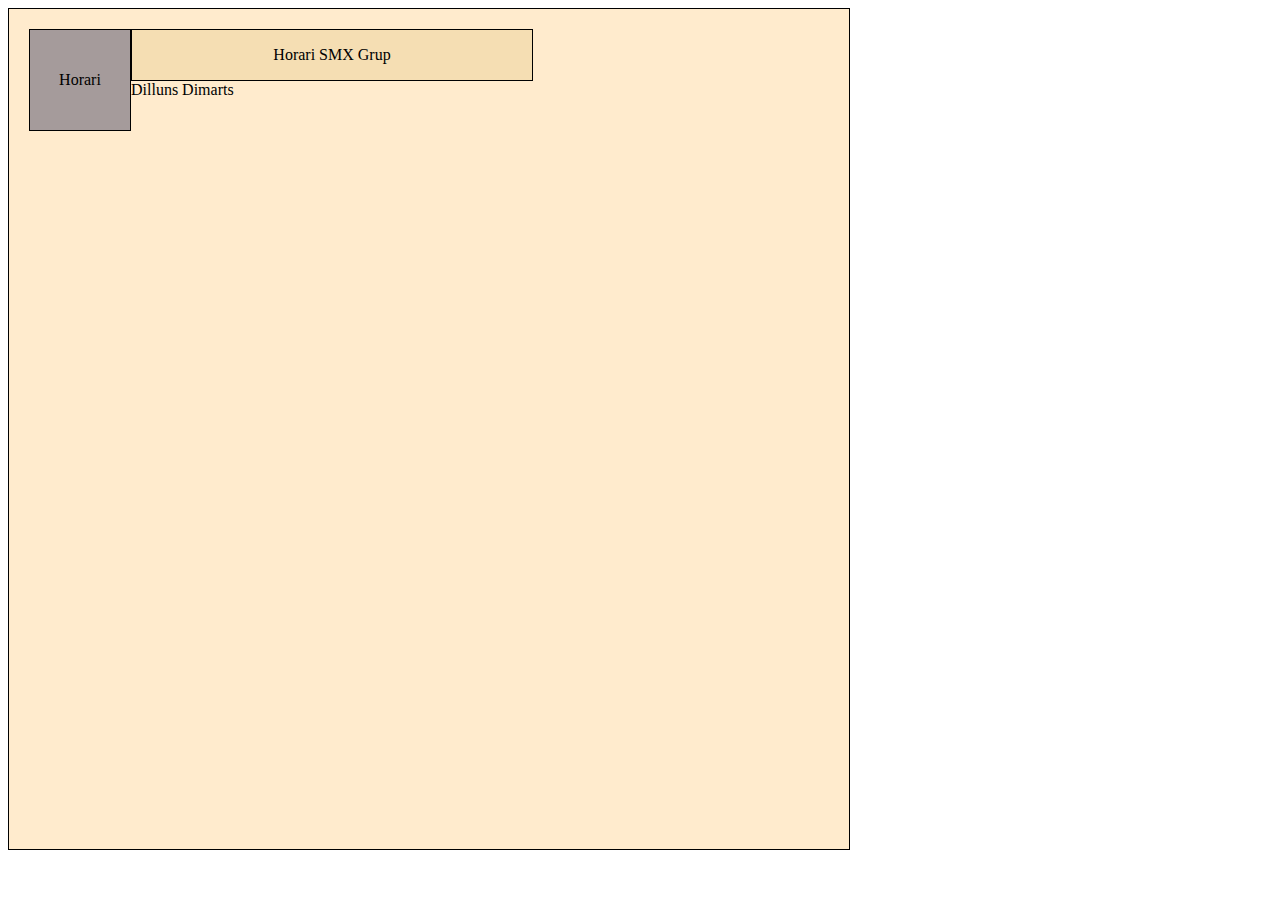
==== flex-horari.html @ bd57c9ae "17/10/22" ====
<!DOCTYPE html>
<html lang="es">
<head>
    <meta charset="UTF-8">
    <meta http-equiv="X-UA-Compatible" content="IE=edge">
    <meta name="viewport" content="width=device-width, initial-scale=1.0">
    <link rel="stylesheet" type="text/css" href="style.css">
    <title>Horari amb Flexbox</title>
</head>
<body>
    <section class="flex-container-horari">
        <div class="Box TitolHorari">
            Horari
        </div>
        <div>
          <div class="Box SMX">
            Horari SMX Grup
          </div>  
          <div>
            <td class="Box Dies">Dilluns</td>
            <td class="Box Dies">Dimarts</td>
          </div>
        </div>
    </section>
</body>
</html>
---- style.css ----
/*-----------------------Simple web-----------------------*/
.imgperro{
    width:200px
    
}


/*-----------------------Horari-----------------------*/
table td {
    border: 1px solid;
    color:black
}

.centro {
    text-align: center;
}

.horari {
    background-color: blue;
    color:crimson;
}


.horarismx {
    background-color: yellow;
    color:rgb(239 15 15);
}

.hora {
    background-color: purple;
    color:rgb(57, 57, 255);
}

.dia {
    background-color: grey;
    color:black;
}

.pati{
    background-color:black;
    color:white;
}

.serveis {
    background-color:rgb(18, 90, 60);
    color:chocolate;
}

.seguretat{
    background-color: royalblue;
    color:tomato;
}

.aplicacions{
    background-color:aquamarine;
    color:brown;
}

.sistemes{
    background-color:bisque;
    color:yellowgreen;
}

.eie{
    background-color:darkgray;
    color:yellow
}

.web{
    background-color: blue;
    color:black;
}


/*----------------------------FLEX HORARI---------------------------------*/

.flex-container-horari{
    border:1px solid black;
    padding:20px;
    display:flex;
    width:800px;
    height:800px;
    background-color: blanchedalmond;
}

.Box{
    border:1px solid black;
    text-align:center;
}

.TitolHorari{
    line-height:100px;
    width:100px;
    height:100px;
    background-color:rgb(165, 155, 155);
}

.SMX{
    line-height:50px;
    width:400px;
    height:50px;
    background-color:wheat;
}

.Dies{
    width:57px;
    
}
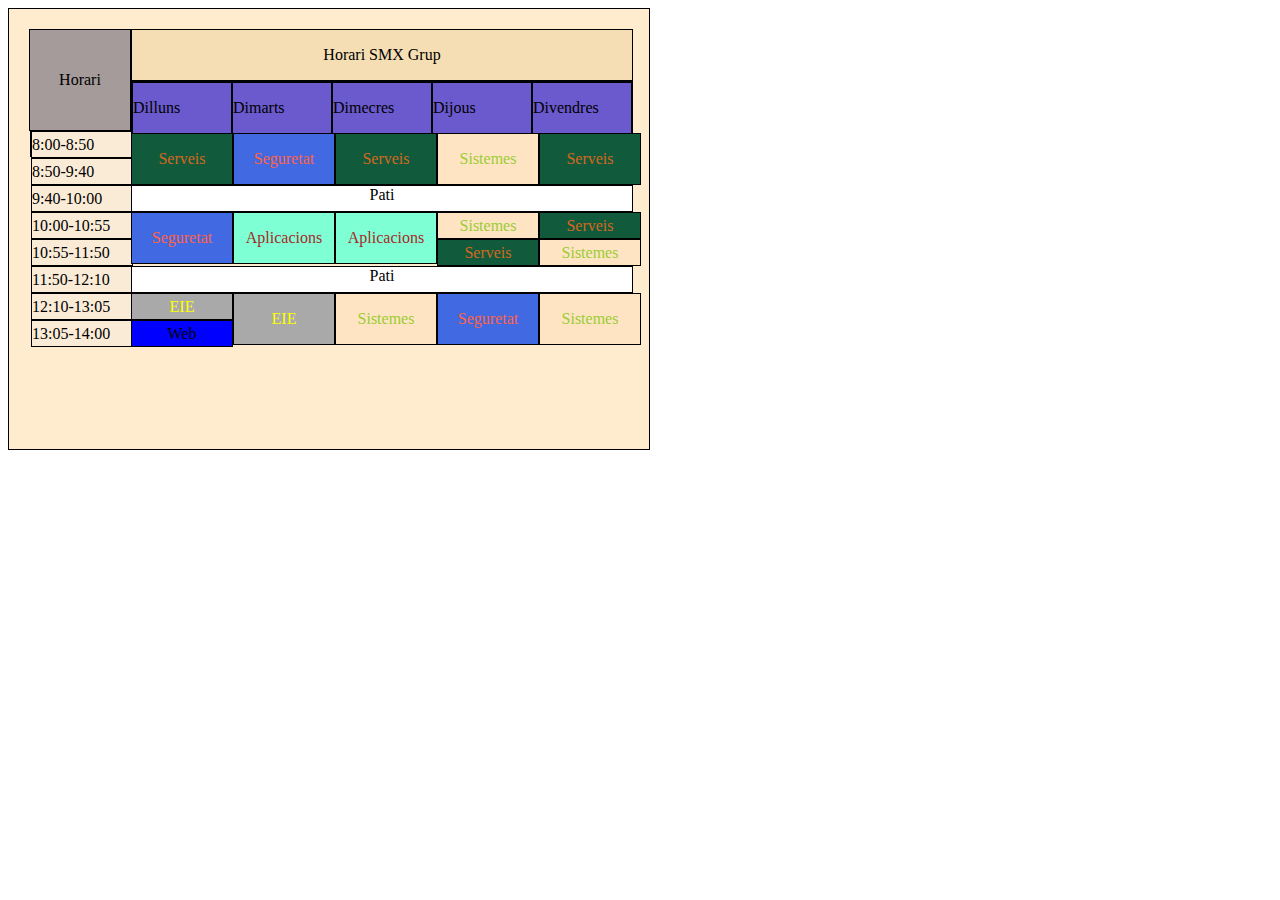
==== commit 02c65c62: "Flexbox-horari" ====
--- a/flex-horari.html
+++ b/flex-horari.html
@@ -1,4 +1,4 @@
- <!DOCTYPE html>
+<!DOCTYPE html>
 <html lang="es">
 <head>
     <meta charset="UTF-8">
@@ -11,16 +11,120 @@
     <section class="flex-container-horari">
         <div class="Box TitolHorari">
             Horari
-        </div>
+            <section class="Container-hora">
+              <div class="Horaflex">
+                8:00-8:50 
+              </div>
+              <div class="Horaflex">
+                8:50-9:40
+              </div>
+              <div class="Horaflex">
+                9:40-10:00
+              </div>
+              <div class="Horaflex">
+                10:00-10:55
+              </div>
+              <div class="Horaflex">
+                10:55-11:50
+              </div>
+              <div class="Horaflex">
+                11:50-12:10
+              </div>
+              <div class="Horaflex">
+                12:10-13:05
+              </div>
+              <div class="Horaflex">
+                13:05-14:00
+              </div>
+            </section>
+        </div>    
         <div>
           <div class="Box SMX">
             Horari SMX Grup
           </div>  
-          <div>
-            <td class="Box Dies">Dilluns</td>
-            <td class="Box Dies">Dimarts</td>
-          </div>
-        </div>
+          <section class="container-dies">
+            <div class="Box Dies">Dilluns</div>
+            <div class="Box Dies">Dimarts</div>
+            <div class="Box Dies">Dimecres</div>
+            <div class="Box Dies">Dijous</div>
+            <div class="Box Dies">Divendres</div>
+          </section>
+          <section class="clases">
+            <div class="Box serveis c2">
+              Serveis
+            </div>
+            <div class="Box seguretat c2">
+              Seguretat
+            </div>
+            <div class="Box serveis c2">
+              Serveis
+            </div>
+            <div class="Box sistemes c2">
+              Sistemes
+            </div>
+            <div class="Box serveis c2">
+              Serveis
+            </div>
+          </section>
+          <section class="clases">
+            <div class="Box patiflex">
+              Pati
+            </div>
+          </section>
+          <section class="clases">
+            <div class="Box seguretat c2">
+              Seguretat
+            </div>
+            <div class="Box aplicacions c2">
+              Aplicacions
+            </div>
+            <div class="Box aplicacions c2">
+              Aplicacions
+            </div>
+            <section>
+              <div class="Box sistemes c1">
+                Sistemes
+              </div>
+              <div class="Box serveis c1">
+                Serveis
+              </div>
+            </section>
+            <section>
+              <div class="Box serveis c1">
+                Serveis
+              </div>
+              <div class="Box sistemes c1">
+                Sistemes
+              </div>
+            </section>
+          </section>
+          <section>
+            <div class="Box patiflex">
+              Pati
+            </div>
+          </section>
+          <section class="clases">
+            <section>
+              <div class="Box eie c1">
+                EIE
+              </div>
+              <div class="Box web c1">
+                Web
+              </div>
+            </section>
+            <div class="Box eie c2">
+              EIE
+            </div>
+            <div class="Box sistemes c2">
+              Sistemes
+            </div>
+            <div class="Box seguretat c2">
+              Seguretat
+            </div>
+            <div class="Box sistemes c2">
+              Sistemes
+            </div>
+          </section>
     </section>
 </body>
 </html>--- a/style.css
+++ b/style.css
@@ -78,9 +78,11 @@
     border:1px solid black;
     padding:20px;
     display:flex;
-    width:800px;
-    height:800px;
+    width:600px;
+    height:400px;
     background-color: blanchedalmond;
+    flex-wrap: wrap;
+    flex-flow:row;
 }
 
 .Box{
@@ -97,13 +99,65 @@
 
 .SMX{
     line-height:50px;
-    width:400px;
+    width:500px;
     height:50px;
     background-color:wheat;
 }
 
-.Dies{
-    width:57px;
-    
+.container-dies{
+    width:500px;
+    height:50px;
+    display:flex;
+    border: 1px solid black;
 }
 
+.Dies{
+    width: 100px;
+    height: 50px;
+    line-height:50px;
+    background-color: slateblue;
+    display:flex;
+    flex-direction:row;
+}
+
+.Horaflex{
+    width: 100px;
+    height: 25px;
+    line-height: 25px;
+    background-color:antiquewhite;
+    display:flex;
+    flex-direction:row;
+    border:1px solid black;
+}
+
+.Container-hora{
+    display:flex;
+    flex-direction:column;
+    border:1px solid black;
+    height:25px;
+    width:100px;
+    line-height:25px;
+}
+
+.c2{
+    height: 50px;
+    line-height:50px;
+    width:100px;
+}
+
+.c1{
+    height: 25px;
+    line-height:25px;
+    width:100px;
+}
+
+.patiflex{
+    height: 25px;
+    width: 500px;
+    background-color:white;
+}
+
+.clases{
+    display:flex;
+    flex-direction:row;
+}